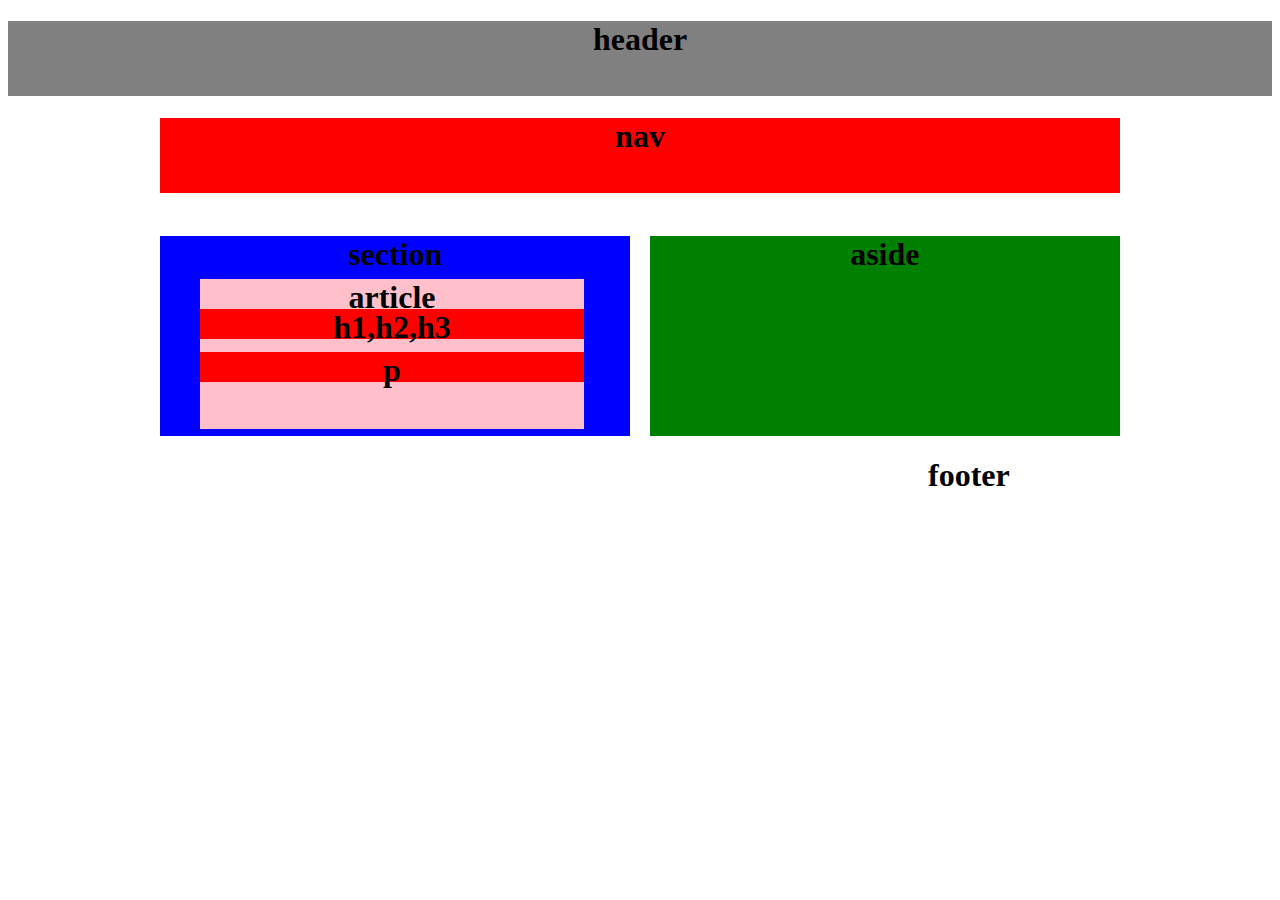
==== index.html @ 2debd428 "upload" ====
<!DOCTYPE html>
<html lang="en">
<meta charset="utf-8" />

<link rel="stylesheet" type="text/css" href="index.css">
<link rel="stylesheet" type="text/css" href="reset.css">


<header>

<h1 id="header"> header </h1>

</header>

<div id="wrapper">
<body>

<nav>
<h1 id="nav"> nav </h1>


</nav>

<aside>

<h1 id="aside"> aside </h1>


</aside>

<section>

<h1 id="section"> section </h1>


</section>

<article>
<h1 id="article"> article </h1>


</article>

<article>
<h1 id="write"> h1,h2,h3 </h1>
</article>

<article>
<h1 id="p"> p </h1>


</article>


</body>
</div>


<article>

<h1 id="footer"> footer </h1>

</article>

</html>
---- index.css ----
<style>

body {
	margin top: 100px;
	background: grey;
	text-align: center;
}
#wrapper {
	margin-left: auto;
	margin-right: auto;
	width: 960px;
}


#header {
	margin top: 100px;
	background: grey;
	text-align: center;
	height: 75px;
}

#nav {
	background: red;
	text-align: center;
	height: 75px;

}


#aside {
	background: green;
	float: right;
	width: 49%;
	height: 200px;
	text-align: center;
	margin left: 20px;
}

#section {
	background: blue;
	float: left;
	width: 49%;
	height: 200px;
	text-align: center;
}

#article {
	text-align: center;
	position: relative;
	top:-200px;
	left:40px;
	background: pink;
	float: left;
	width: 40%;
	height: 150px;
	z-index: 1;
}

#write {
	text-align: center;
	position: relative;
	top:-170px;
	left:-344px;
	background: red;
	float: left;
	width: 40%;
	height: 30px;
	z-index: 2;
}

#p {
	text-align: center;
	position: relative;
	top:-200px;
	left:-344px;
	background: red;
	float: left;
	width: 40%;
	height: 30px;
	z-index: 2;
}

}

#footer {
	position: relative;
	width: 100%;
	right:0;
	bottom:15%;
	left:0;
	background: orange;
	text-align: center;
	height: 75px;
}
</style>
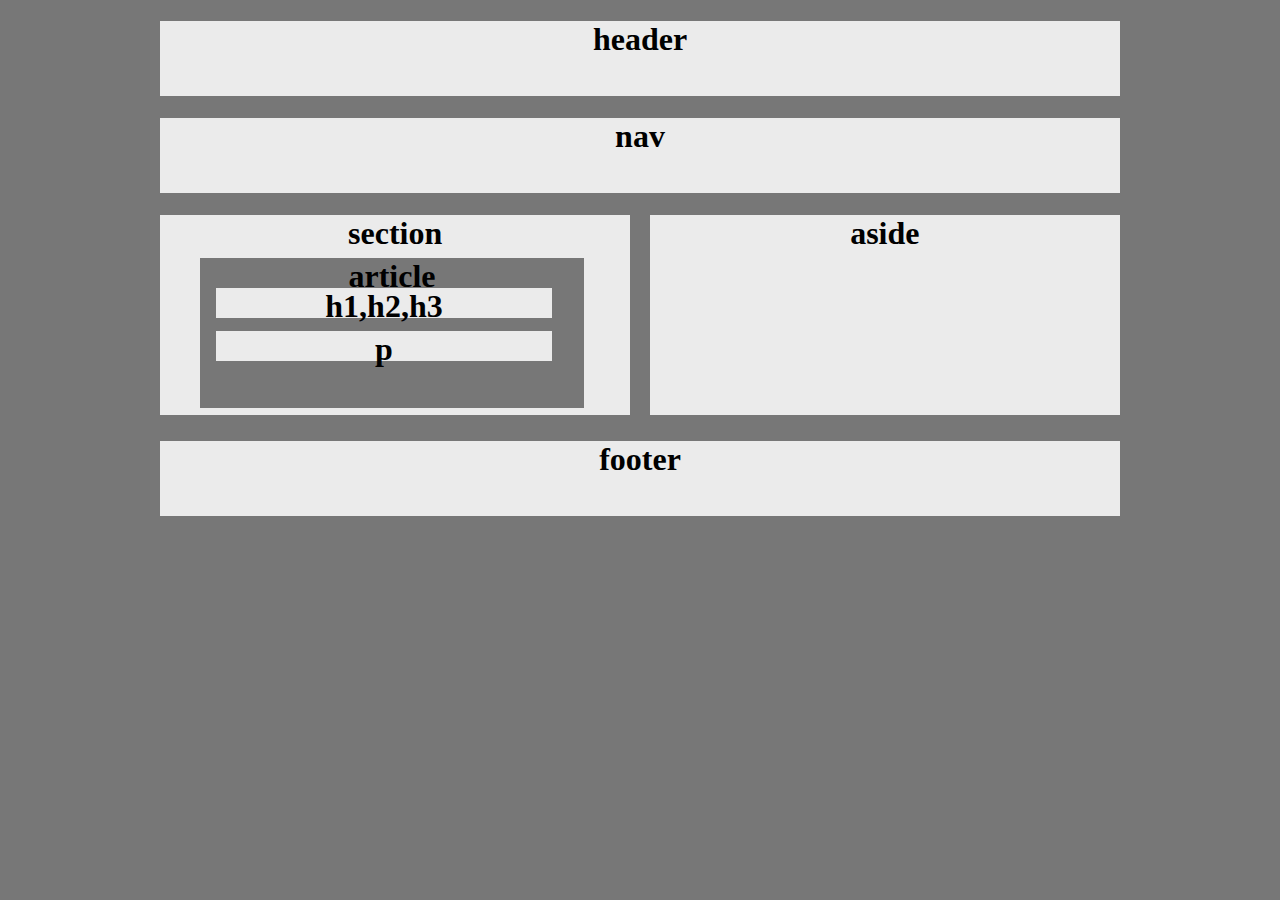
==== commit 1a30bf64: "update" ====
--- a/index.html
+++ b/index.html
@@ -1,22 +1,27 @@
-
-
-
 <!DOCTYPE html>
 <html lang="en">
+<head>
 <meta charset="utf-8" />
 
+<style>
+
+body {
+	background-color: #777;
+}
+
+</style>
 <link rel="stylesheet" type="text/css" href="index.css">
 <link rel="stylesheet" type="text/css" href="reset.css">
 
+</head>
+<body>
 
+<div>
 <header>
 
 <h1 id="header"> header </h1>
 
 </header>
-
-<div id="wrapper">
-<body>
 
 <nav>
 <h1 id="nav"> nav </h1>
@@ -55,15 +60,15 @@
 </article>
 
 
-</body>
-</div>
-
-
-<article>
+<footer>
 
 <h1 id="footer"> footer </h1>
 
-</article>
+</footer>
+
+</div>
+</body>
+
 
 </html>
 
--- a/index.css
+++ b/index.css
@@ -2,12 +2,13 @@
 
 <style>
 
+
 body {
 	margin top: 100px;
-	background: grey;
+	background-color: green;
 	text-align: center;
 }
-#wrapper {
+div {
 	margin-left: auto;
 	margin-right: auto;
 	width: 960px;
@@ -16,21 +17,23 @@
 
 #header {
 	margin top: 100px;
-	background: grey;
+	background: #ebebeb;
 	text-align: center;
 	height: 75px;
+	margin-bottom: .5px;
 }
 
 #nav {
-	background: red;
+	background: #ebebeb;
 	text-align: center;
 	height: 75px;
+	margin-bottom:.5px;
 
 }
 
 
 #aside {
-	background: green;
+	background: #ebebeb;
 	float: right;
 	width: 49%;
 	height: 200px;
@@ -39,7 +42,7 @@
 }
 
 #section {
-	background: blue;
+	background: #ebebeb;
 	float: left;
 	width: 49%;
 	height: 200px;
@@ -51,7 +54,7 @@
 	position: relative;
 	top:-200px;
 	left:40px;
-	background: pink;
+	background: #777;
 	float: left;
 	width: 40%;
 	height: 150px;
@@ -62,10 +65,10 @@
 	text-align: center;
 	position: relative;
 	top:-170px;
-	left:-344px;
-	background: red;
+	left:-328px;
+	background: #ebebeb;
 	float: left;
-	width: 40%;
+	width: 35%;
 	height: 30px;
 	z-index: 2;
 }
@@ -74,25 +77,28 @@
 	text-align: center;
 	position: relative;
 	top:-200px;
-	left:-344px;
-	background: red;
+	left:-328px;
+	background: #ebebeb;
 	float: left;
-	width: 40%;
+	width: 35%;
 	height: 30px;
 	z-index: 2;
 }
 
-}
+
 
 #footer {
+	text-align: center;
 	position: relative;
+	top:-210px;	
+	left:0px;
+	background: #ebebeb;
+	float: left;
 	width: 100%;
-	right:0;
-	bottom:15%;
-	left:0;
-	background: orange;
-	text-align: center;
 	height: 75px;
+	margin-bottom: 20px;
+
+
 }
 </style>
 
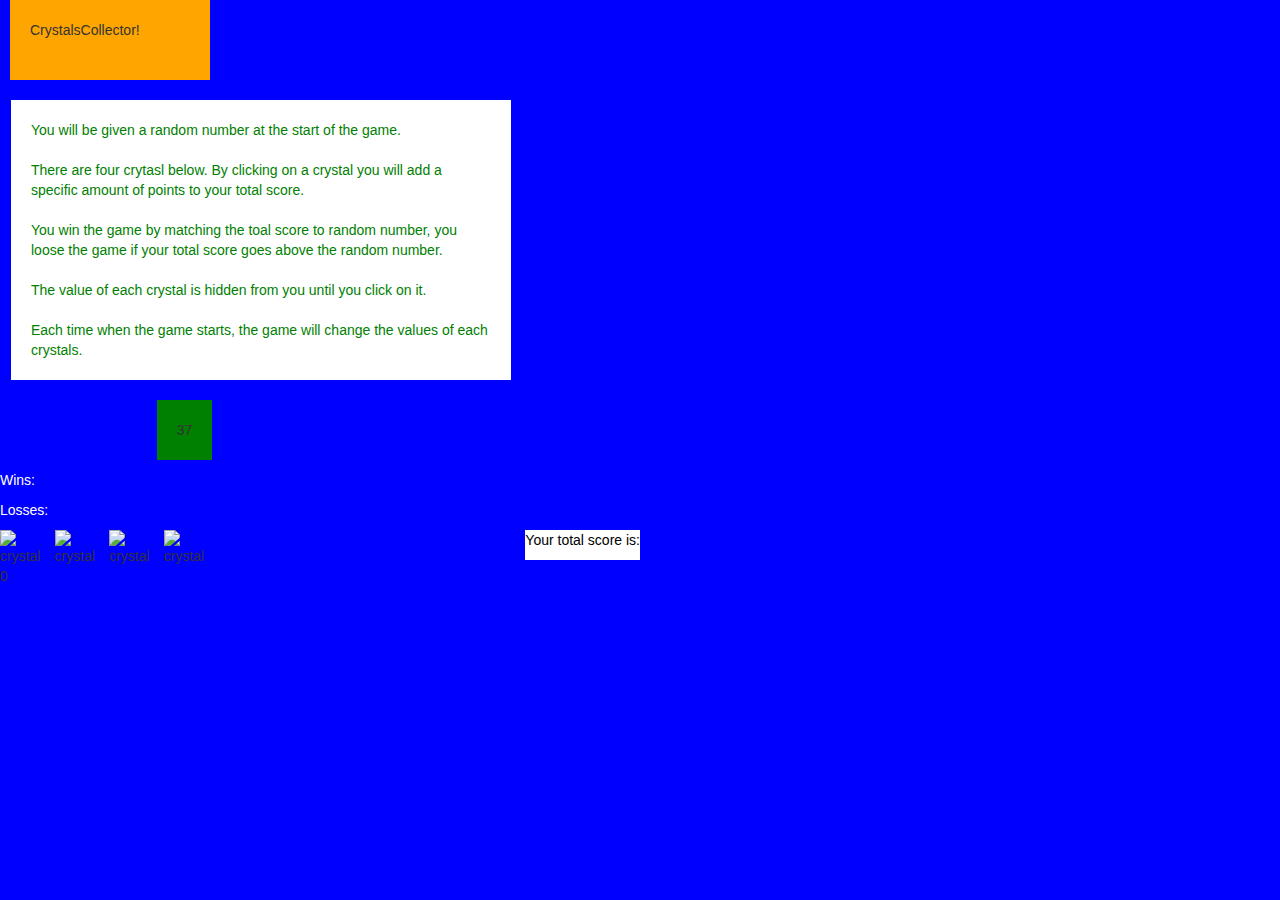
==== commit 98478de0: "update1" ====
--- a/index.html
+++ b/index.html
@@ -1,75 +1,304 @@
-<!DOCTYPE html>
-<html lang="en">
+<!doctype html>
+<html lang="en-us">
 <head>
-<meta charset="utf-8" />
+  <meta charset="UTF-8">
+<!--   For the size of the screen accross the board -->
+
+    <meta name="viewport" content="width=device-width, initial-scale=1">
+  <title>CrystalsCollector!</title>
+
+<!--   Bootstrap -->
+
+<link rel="stylesheet" href="https://maxcdn.bootstrapcdn.com/bootstrap/3.3.7/css/bootstrap.min.css"> 
+  <script src="https://ajax.googleapis.com/ajax/libs/jquery/3.2.0/jquery.min.js"></script>
+  <script src="https://maxcdn.bootstrapcdn.com/bootstrap/3.3.7/js/bootstrap.min.js"></script>
+  <link href="https://fonts.googleapis.com/css?family=Droid+Serif|Open+Sans" rel="stylesheet">
+
+  
+</head>
 
 <style>
 
 body {
-	background-color: #777;
-}
+  background: blue;
+}
+
+#crystalsCollect {
+  background: orange;
+  padding: 20px;
+  height: 30px;
+  width: 200px;
+  margin-top: 0px;
+  margin-left: 10px;
+}
+
+#req {
+  background: white;
+  color: green;
+  padding: 20px;
+  width: 500px;
+  margin-top: 40px;
+  margin-left: -19px;
+}
+
+#rand {
+  background: green;
+  padding: 20px;
+  margin-top: 320px;
+  float: left;
+  text-align: center;
+
+}
+
+.win {
+  
+  margin-top: 320px;
+  background: white;
+  width: 30%;
+  position: relative;
+  color: white;
+}
+
+#yourScore{
+  background: white;
+  float: right;
+  color: black;
+}
+
+#score{
+  color: white;
+  float: right;
+}
+
 
 </style>
-<link rel="stylesheet" type="text/css" href="index.css">
-<link rel="stylesheet" type="text/css" href="reset.css">
-
-</head>
-<body>
-
-<div>
-<header>
-
-<h1 id="header"> header </h1>
-
-</header>
-
-<nav>
-<h1 id="nav"> nav </h1>
-
-
-</nav>
-
-<aside>
-
-<h1 id="aside"> aside </h1>
-
-
-</aside>
-
-<section>
-
-<h1 id="section"> section </h1>
-
-
-</section>
-
-<article>
-<h1 id="article"> article </h1>
-
-
-</article>
-
-<article>
-<h1 id="write"> h1,h2,h3 </h1>
-</article>
-
-<article>
-<h1 id="p"> p </h1>
-
-
-</article>
-
-
-<footer>
-
-<h1 id="footer"> footer </h1>
-
-</footer>
-
+
+  <body>
+
+<div class="crystalgame">
+ <div class="row">
+    <div class="col-sm-6">
+
+
+  <div id="crystalsCollect">
+    <div class="row">
+      <div class="col-sm-4" >
+        <p id="crystals">CrystalsCollector!</p>
+    </div>
+  </div>
 </div>
-</body>
-
-
+
+  <div id="crystalsCollect">
+    <div class="row">
+      <div class="col-sm-8"  id="requirement">
+        <p id="req">
+         You will be given a random number at the start of the game.<br><br>
+         
+         There are four crytasl below.  By clicking on a crystal you will add a specific amount of points to your total score. <br><br>
+         
+         You win the game by matching the toal score to random number, you loose the game if your total score goes above the random number.<br><br>
+         
+         The value of each crystal is hidden from you until you click on it.<br><br>
+         
+         Each time when the game starts, the game will change the values of each crystals.
+        </p>
+    </div>
+  </div>
+</div>
+
+  <div id="Cook">
+    <div class="row">
+      <div class="col-sm-2" id="rand-num">
+        <p id="rand">39</p>
+    </div>
+
+
+    <div class="win">
+      <div class="col-sm-1" id="status">
+        <p>Wins:</p>
+          <span id="wins"></span>
+        </p>
+
+        <p> Losses: 
+          <span id="losses"></span>
+        </p>
+      </div>
+    </div>
+  </div>
+
+
+    <div class="row">
+      <div class="col-sm-1"  id="crystal-icon1">
+        <img src="https://thumbs.dreamstime.com/z/round-frame-cartoon-crystals-place-text-vector-element-banners-websites-design-printed-products-greeting-69920238.jpg" alt="crystal"  height="45" width="45">
+      </div>
+
+      <div class="col-sm-1" id="crystal-icon2">
+        <img src="http://icons.iconarchive.com/icons/raindropmemory/legendora/256/Crystal-icon.png" alt="crystal"  height="45" width="45">
+      </div>
+
+      <div class="col-sm-1" id="crystal-icon3"> 
+        <img src="http://vignette3.wikia.nocookie.net/mundogaturro/images/0/08/CRISTAL_VERDE_DI.png/revision/latest?cb=20141208164645&path-prefix=es" alt="crystal"  height="45" width="45">
+      </div>
+
+      <div class="col-sm-1"  id="crystal-icon4">
+        <img src="https://previews.123rf.com/images/larser/larser1204/larser120400019/13093419-Cartoon-illustration-of-a-blue-diamond-Stock-Vector-diamond-shape.jpg" alt="crystal"  height="45" width="45">
+      </div>
+
+      <div class="score"  <p id="yourScore"> Your total score is: </p>
+        </div>
+      </div>
+    </div>
+
+
+
+    <div id="crystalvalue">
+      <div class="row">
+        <div class="col-sm-3"  id="c-value"> 
+          <p id="value">0 </p>
+        </div>
+      </div>
+    </div>
+</div>
+</div> <!-- closes crystal-icon div -->
+
+    <script>
+
+
+    var crystalvalue1 = Math.floor(Math.random() * 10);
+    var crystalvalue2 = Math.floor(Math.random() * 10);
+    var crystalvalue3 = Math.floor(Math.random() * 10);
+    var crystalvalue4 = Math.floor(Math.random() * 10);
+
+    var totalvalue = 0;
+    var goalvalue = Math.floor(Math.random() * 100);
+    var wins = 0;
+    var losses = 0;
+
+
+   
+
+   
+
+
+      $(document).ready(function(){
+
+    var crystalvalue1 = Math.floor(Math.random() * 10);
+    var crystalvalue2 = Math.floor(Math.random() * 10);
+    var crystalvalue3 = Math.floor(Math.random() * 10);
+    var crystalvalue4 = Math.floor(Math.random() * 10);
+
+    var totalvalue = 0;
+    var goalvalue = Math.floor(Math.random() * 101 + 19);
+    var wins = 0;
+    var losses = 0;
+
+    function reset(){
+      goalvalue =Math.floor(Math.random()*101+19);
+      $('#rand').text(goalvalue);
+      crystalvalue1= Math.floor(Math.random()*10);
+      crystalvalue2= Math.floor(Math.random()*10);
+      crystalvalue3= Math.floor(Math.random()*10);
+      crystalvalue4= Math.floor(Math.random()*10);
+      totalvalue = 0;
+      $('#rand').text(goalvalue);
+
+    }
+
+        function won(){
+        alert("You won");
+        wins++; 
+        $('#wins').text(wins);
+        reset();
+}
+
+        function loss(){
+        alert ("You lose");
+        losses++;
+        $('#losses').text(losses);
+        reset()
+}
+     
+      
+
+
+
+        $('#rand').text(goalvalue);
+
+
+        $('#crystal-icon1').on("click", function(){
+          totalvalue += crystalvalue1;
+          $('#yourScore').text(totalvalue);
+           if (totalvalue == goalvalue){
+          won();
+        }
+        else if ( totalvalue > goalvalue){
+          loss();
+
+        }
+
+      })
+         
+
+      
+
+        $('#crystal-icon2').on("click", function(){
+          totalvalue += crystalvalue2;
+          $('#yourScore').text(totalvalue);
+            if (totalvalue == goalvalue){
+          won();
+        }
+        else if ( totalvalue > goalvalue){
+          loss();
+
+        }
+
+        })
+          
+
+
+
+        $('#crystal-icon3').on("click", function(){
+          totalvalue += crystalvalue3;
+          $('#yourScore').text(totalvalue);
+            if (totalvalue == goalvalue){
+          won();
+        }
+        else if ( totalvalue > goalvalue){
+          loss();
+
+        }
+
+        })
+         
+
+
+        $('#crystal-icon4').on("click", function(){
+          totalvalue += crystalvalue1;
+          $('#yourScore').text(totalvalue);
+           if (totalvalue == goalvalue){
+          won();
+        }
+        else if ( totalvalue > goalvalue){
+          loss();
+
+        }
+
+      })
+    
+ 
+})
+
+
+
+
+    
+
+
+
+
+    </script>
+  </div> <!-- closes col-sm-6 div -->
+</div> <!-- closes row" -->
+</div> <!-- closes crystalgame div -->
+  </body>
 </html>
-
-
